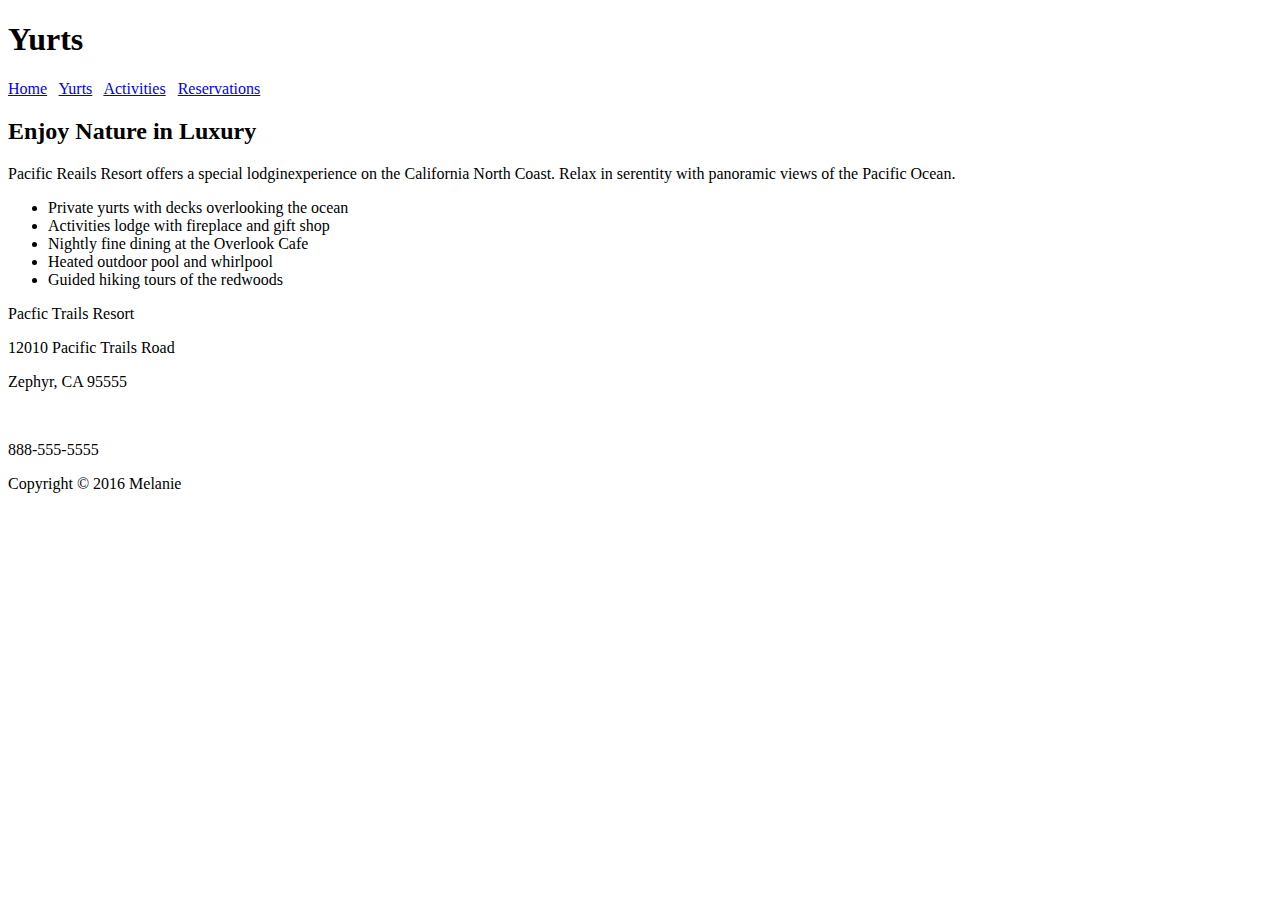
==== yurts.html @ 2bd5ff57 "initial updates" ====
<!DOCTYPE html>
<html lang="en">
<head>
<title>Yurts</title>
<meta charset="utf-8">
</head>
    <body>
<header>
  <h1>Yurts</h1>
</header>
<nav>
     <a href="index.html">Home</a> &nbsp; 
     <a href="yurts.html">Yurts</a> &nbsp; 
	 <a href="activities.html">Activities</a> &nbsp;
    <a href="reservations.html">Reservations</a>
</nav>
<main>
 <h2>Enjoy Nature in Luxury</h2>
 <p>Pacific Reails Resort offers a special lodginexperience on the California North
     Coast. Relax in serentity with panoramic views of the Pacific Ocean.</p>
    <ul>
    <li>Private yurts with decks overlooking the ocean</li>
    <li>Activities lodge with fireplace and gift shop</li>
    <li>Nightly fine dining at the Overlook Cafe</li>
    <li>Heated outdoor pool and whirlpool</li>
    <li>Guided hiking tours of the redwoods</li>    
    </ul>
<div id="contact">
<p>Pacfic Trails Resort</p>
<p>12010 Pacific Trails Road</p>
<p>Zephyr, CA 95555</p><br>
<p>888-555-5555</p>
</div>

</main>
<footer>
  Copyright &copy; 2016 Melanie
</footer>
</body>
</html>
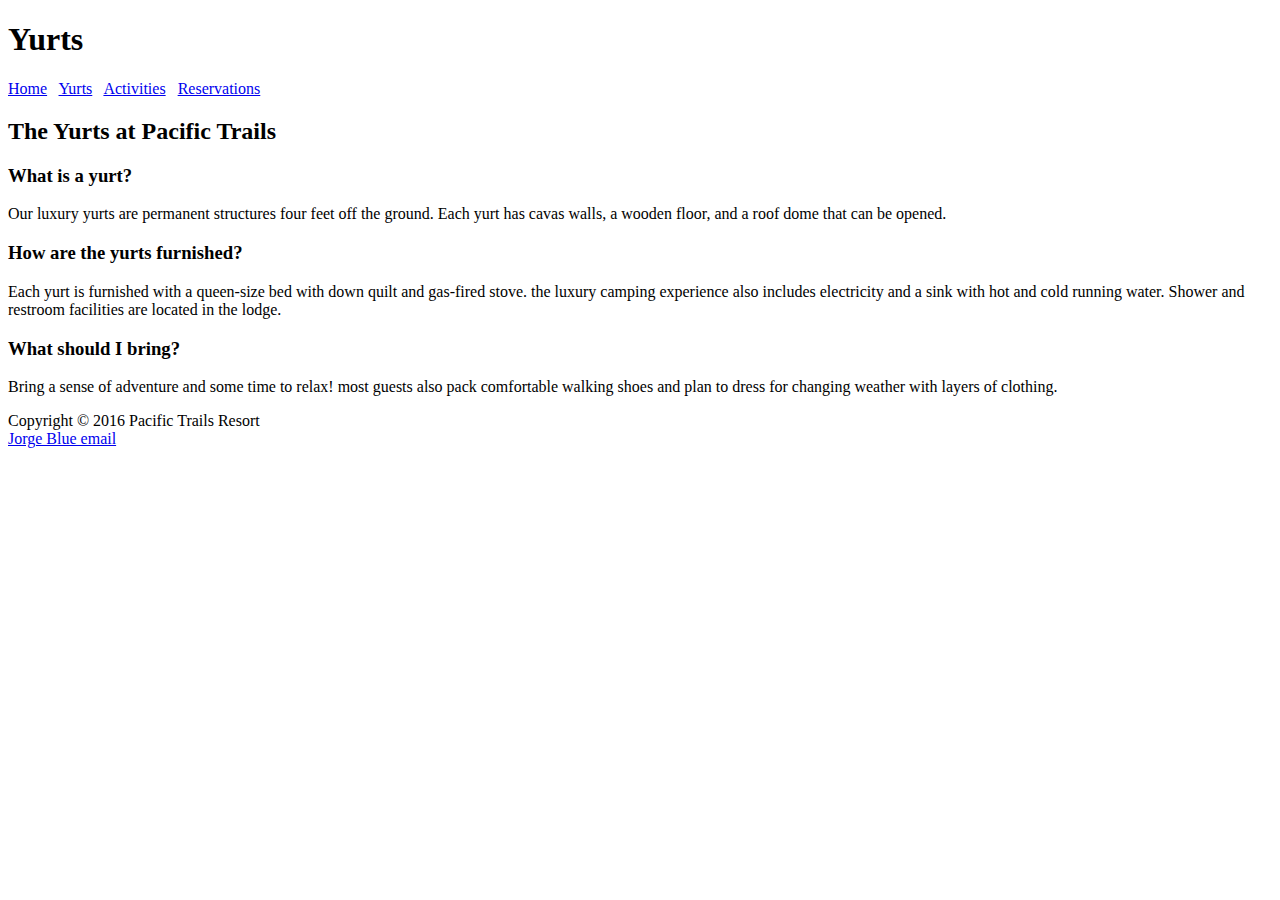
==== commit 16a74676: "post reading changes in book, moving to Chp 4 section rd" ====
--- a/yurts.html
+++ b/yurts.html
@@ -1,7 +1,7 @@
 <!DOCTYPE html>
 <html lang="en">
 <head>
-<title>Yurts</title>
+<title>Pacific Trails :: Yurts</title>
 <meta charset="utf-8">
 </head>
     <body>
@@ -12,29 +12,25 @@
      <a href="index.html">Home</a> &nbsp; 
      <a href="yurts.html">Yurts</a> &nbsp; 
 	 <a href="activities.html">Activities</a> &nbsp;
-    <a href="reservations.html">Reservations</a>
+     <a href="reservations.html">Reservations</a>
 </nav>
 <main>
- <h2>Enjoy Nature in Luxury</h2>
- <p>Pacific Reails Resort offers a special lodginexperience on the California North
-     Coast. Relax in serentity with panoramic views of the Pacific Ocean.</p>
-    <ul>
-    <li>Private yurts with decks overlooking the ocean</li>
-    <li>Activities lodge with fireplace and gift shop</li>
-    <li>Nightly fine dining at the Overlook Cafe</li>
-    <li>Heated outdoor pool and whirlpool</li>
-    <li>Guided hiking tours of the redwoods</li>    
-    </ul>
-<div id="contact">
-<p>Pacfic Trails Resort</p>
-<p>12010 Pacific Trails Road</p>
-<p>Zephyr, CA 95555</p><br>
-<p>888-555-5555</p>
-</div>
+ <h2>The Yurts at Pacific Trails</h2>
+ <h3>What is a yurt?</h3>
+    <p>Our luxury yurts are permanent structures four feet off the ground. Each yurt has cavas walls, a wooden floor, and a roof dome that can be opened.</p>
+<h3>How are the yurts furnished?</h3>    
+    <p>Each yurt is furnished with a queen-size bed with down quilt and gas-fired stove.
+    the luxury camping experience also includes electricity and a sink with hot and cold
+    running water. Shower and restroom facilities are located in the lodge.</p>
+<h3>What should I bring?</h3>
+    <p>Bring a sense of adventure and some time to relax! most guests also pack comfortable
+    walking shoes and plan to dress for changing weather with layers of clothing.</p>
+    
 
 </main>
 <footer>
-  Copyright &copy; 2016 Melanie
+  <p>Copyright &copy; 2016 Pacific Trails Resort<br>
+        <a href="mailto:jorgeblue@jorgeblue.com?Subject=I%20Love%20Running" target="_top">Jorge Blue email</a></p>
 </footer>
 </body>
 </html>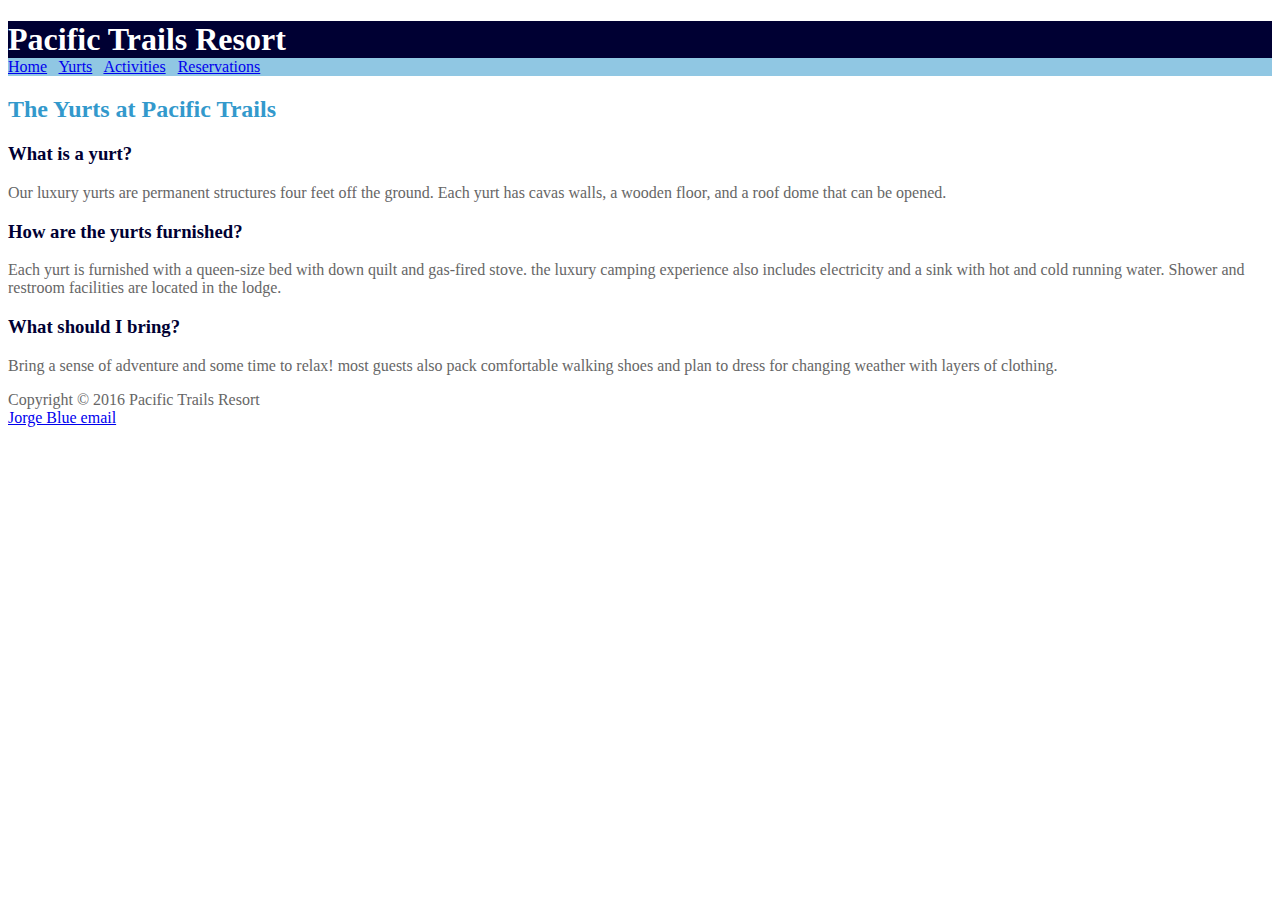
==== commit 1439d3b1: "checked git, changes not reflecting, pushing again" ====
--- a/yurts.html
+++ b/yurts.html
@@ -3,10 +3,11 @@
 <head>
 <title>Pacific Trails :: Yurts</title>
 <meta charset="utf-8">
+<link rel="stylesheet" href="pacific.css">
 </head>
     <body>
 <header>
-  <h1>Yurts</h1>
+  <h1>Pacific Trails Resort</h1>
 </header>
 <nav>
      <a href="index.html">Home</a> &nbsp; 
--- a/pacific.css
+++ b/pacific.css
@@ -0,0 +1,29 @@
+body {
+   background-color: #ffffff;
+   color: #666666;
+}
+
+header {
+    background-color: #000033;
+    color: #ffffff;
+}
+
+nav {
+    background-color: #90C7E3;
+}
+
+h1 {
+    margin-bottom: 0;
+}
+
+h2 {
+    color: #3399cc;
+}
+
+h3 {
+    color: #000033;
+}
+
+.resort {
+    color: #5C7FA3;
+}